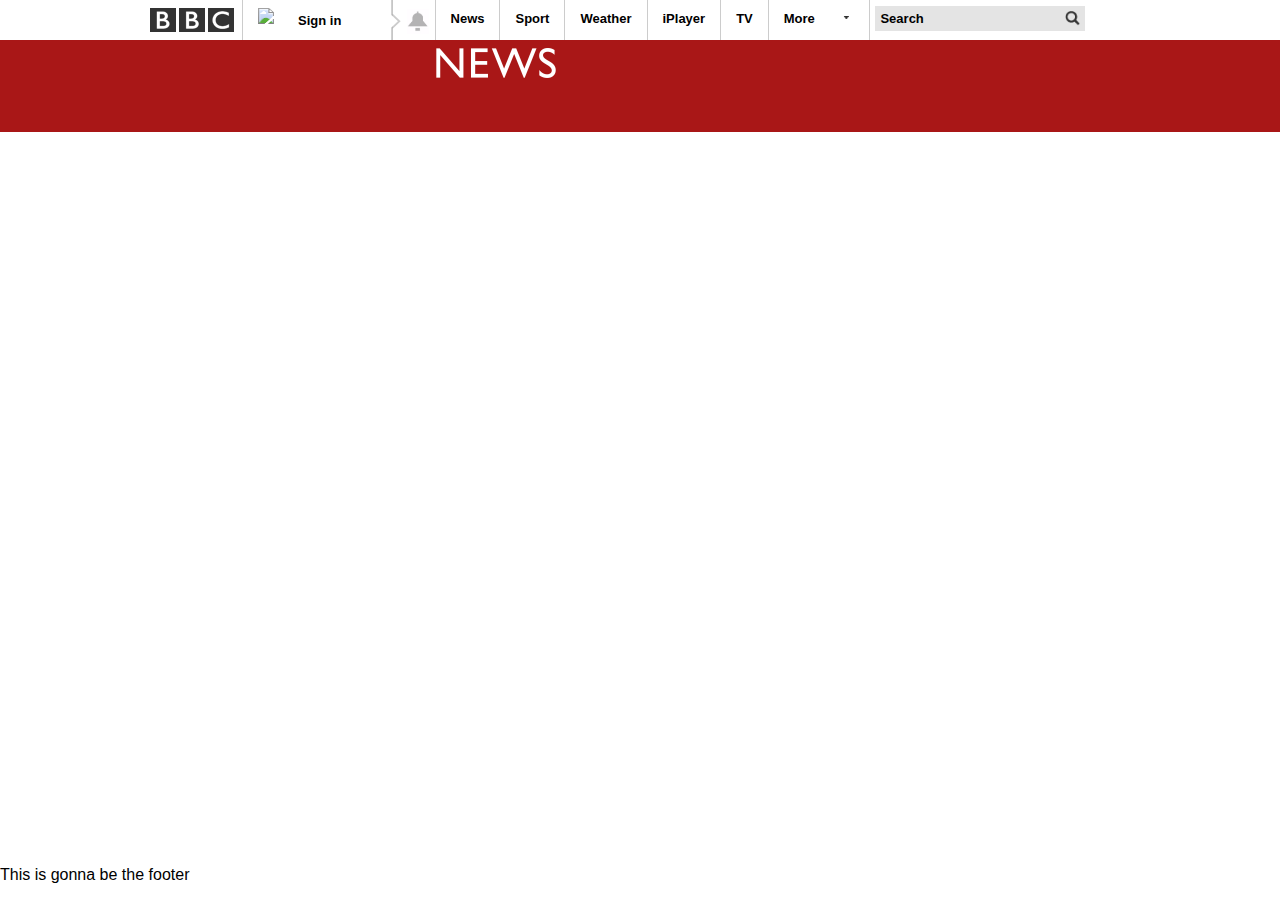
==== 2-css/bbc.html @ cd7be20d "building site" ====
<!DOCTYPE html>

<html>
<head>
<title>Technology - BBC News</title>

<style type="text/css">
	#topbar {
		background-color: #FFFFFF;
		width: 980px;
		height: 40px;
		margin: 0 auto;
	}
	
	#logo {
		margin-top: 8px;
		width: 84px;
		float: left;
		margin-right: 8px;
		}
	
	body {
		margin: 0;
		padding: 0;
		font-family: Helvetica, Arial, sans-serif;
	}
	
	#bottombar {
		position: absolute;
		bottom: 0px;
		margin: auto;
		width: 980px;
	}
	
	.topbar-section {
		float:left;
		border-left: 1px #CCC solid;
		height: 100%
		
	}
	
	#signin-image {
		margin: 8px 15px;
		width: 25px;
		float: left;
	}
	
	#signin-text {
		position: relative;
		top: 11px;
		font-weight: bold;
		font-size: 13px;
		padding-right: 50px;
	}
	
	.topbar-menu {
		float: left;
		font-weight: bold;
		font-size: 13px;
		padding: 11px 15px 0px 15px;
		height: 29px;
	}
	

	#wigglyline {
		float: left;
		height: 40px;
	}
	
	#bell {
		float: left;
		height: 25px;
		margin: 9px 6px;
	}
	
	#bell-div {
		float: left;
	}
	
	#arrow {
		width: 16px;
		margin-left: 20px;
	}
	
	#search-box {
		float: left;
		background-color: #E4E4E4;
		font-weight: bold;
		font-size: 13px;
		padding: 5px;
		margin: 6px 0px 0px 5px;
		border: 0px solid;
	}
	
	#search-icon {
		float: left;
		height: 15px;
		background-color: #E4E4E4;
		padding: 5px;
		margin: 6px 0px 0px 0px;
	}
	
	#wings {
		background-color: #A91717;
		height: 92px;
		margin: 0 auto;
	}
	
	#navigation {
		width: 980px;
		height: 92px;
		margin: 0 auto;
	}
	
	#news {
		margin-top: 8px;
		margin-right: 8px;
		float: left;
		
	}

	
	
	
</style>
</head>

<body>
	<header>
		<div id="topbar">
			<a href="https://www.bbc.co.uk" target="_blank"><img id="logo" src="images/bbc-logo.png"></a>	
			
			<div id="signin-div" class="topbar-section">
				<img id="signin-image" src="images/signinimage.png"><span id="signin-text">Sign in</span>
			</div>
			
			<div id="bell-div">
				<img id="wigglyline" src="images/wigglyline.png">
				<img id="bell" src="images/bell.png">
			</div>
			
			<div class="topbar-section topbar-menu">
				News
			</div>
			
			<div class="topbar-section topbar-menu">
				Sport
			</div>
			
			<div class="topbar-section topbar-menu">
				Weather
			</div>
			
			<div class="topbar-section topbar-menu">
				iPlayer
			</div>
			
			<div class="topbar-section topbar-menu">
				TV
			</div>
			
			<div class="topbar-section topbar-menu">
				More
				
				<a href="#"><img id="arrow" src="images/arrow.png"></a>
			</div>
			
			<div class="topbar-section">
				<input id="search-box" type="text" placeholder="Search" value="Search">
				<input type="image" id="search-icon" src="images/search-icon.png"></a>

			</div>
		</div>
		
		<div id="wings">
			<div id="navigation">
				<a href="#"><img id="news" src="images/news.png"></a>
			</div>
		</div>

	</header>
			<div>
			
				
				
				<br>
				<br>
				<br>
				<br>
				<br>
				<br>
				<br>

			
			</div>
	<footer>
		<div id="bottombar">
			<p>This is gonna be the footer</p>
		</div>
	</footer>
</body>

</html>
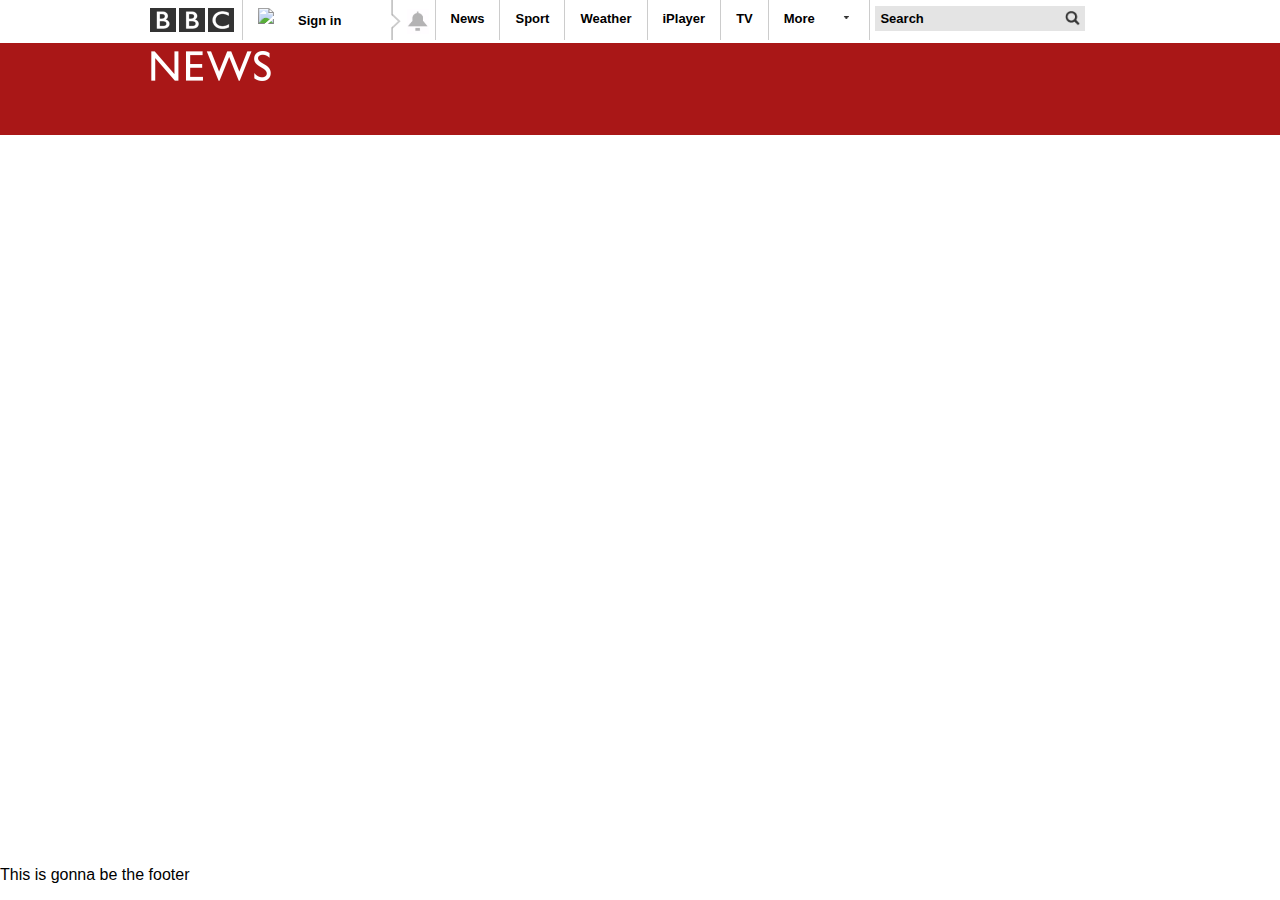
==== commit e5bacd48: "asd" ====
--- a/2-css/bbc.html
+++ b/2-css/bbc.html
@@ -100,6 +100,10 @@
 		margin: 6px 0px 0px 0px;
 	}
 	
+	.clear {
+		clear: both;
+	}
+	
 	#wings {
 		background-color: #A91717;
 		height: 92px;
@@ -115,7 +119,7 @@
 	#news {
 		margin-top: 8px;
 		margin-right: 8px;
-		float: left;
+		background-color: #A91717; 
 		
 	}
 
@@ -172,11 +176,19 @@
 			</div>
 		</div>
 		
+		<div class="clear">
+		
+		</div>
+		
 		<div id="wings">
 			<div id="navigation">
 				<a href="#"><img id="news" src="images/news.png"></a>
 			</div>
 		</div>
+		
+		
+		
+
 
 	</header>
 			<div>
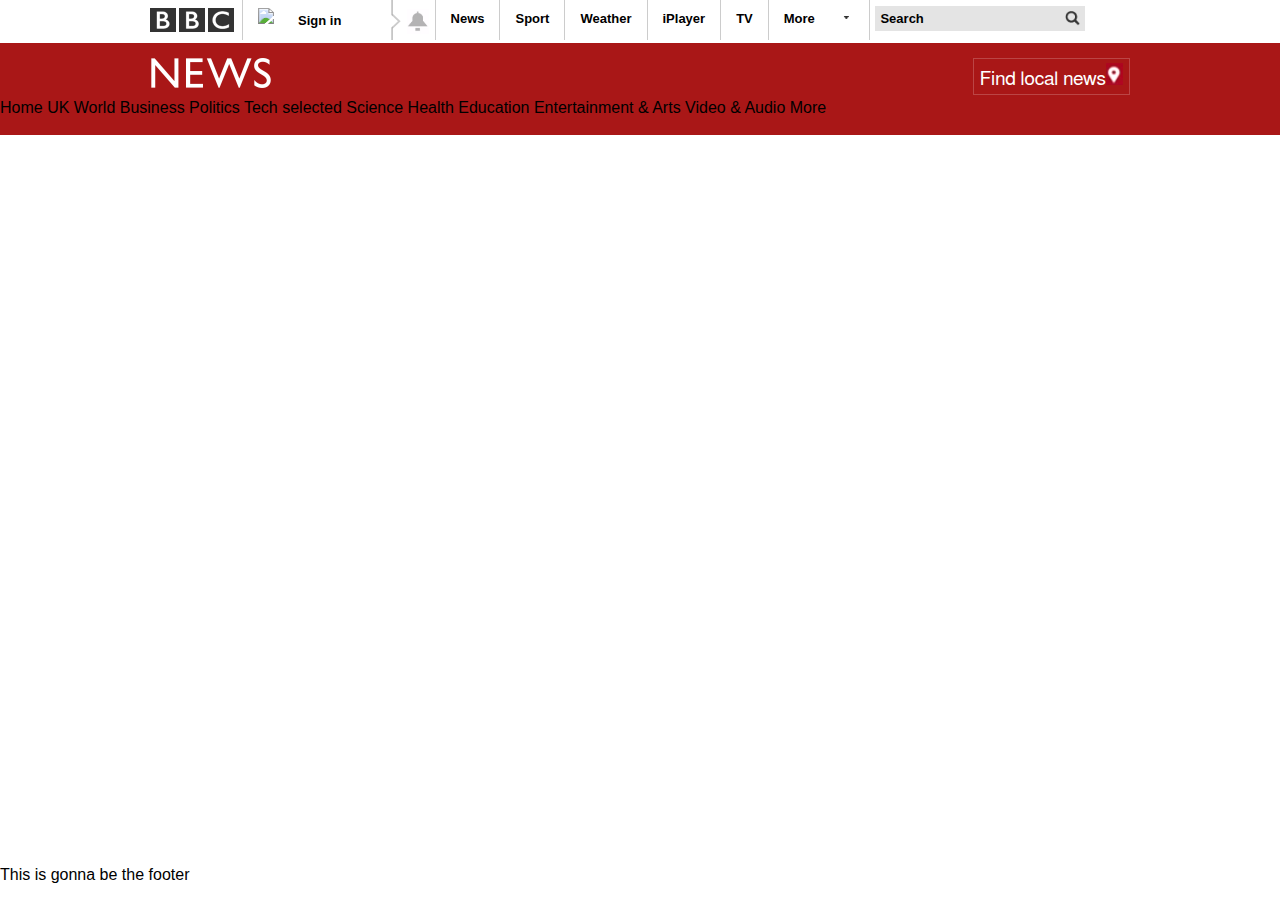
==== commit 35d9a95f: "GA & GTM added" ====
--- a/2-css/bbc.html
+++ b/2-css/bbc.html
@@ -2,6 +2,25 @@
 
 <html>
 <head>
+<script>
+  (function(i,s,o,g,r,a,m){i['GoogleAnalyticsObject']=r;i[r]=i[r]||function(){
+  (i[r].q=i[r].q||[]).push(arguments)},i[r].l=1*new Date();a=s.createElement(o),
+  m=s.getElementsByTagName(o)[0];a.async=1;a.src=g;m.parentNode.insertBefore(a,m)
+  })(window,document,'script','https://www.google-analytics.com/analytics.js','ga');
+
+  ga('create', 'UA-26481002-1', 'auto');
+  ga('send', 'pageview');
+
+</script>
+
+<!-- Google Tag Manager -->
+<script>(function(w,d,s,l,i){w[l]=w[l]||[];w[l].push({'gtm.start':
+new Date().getTime(),event:'gtm.js'});var f=d.getElementsByTagName(s)[0],
+j=d.createElement(s),dl=l!='dataLayer'?'&l='+l:'';j.async=true;j.src=
+'https://www.googletagmanager.com/gtm.js?id='+i+dl;f.parentNode.insertBefore(j,f);
+})(window,document,'script','dataLayer','GTM-W5HMNJB');</script>
+<!-- End Google Tag Manager -->
+
 <title>Technology - BBC News</title>
 
 <style type="text/css">
@@ -104,32 +123,78 @@
 		clear: both;
 	}
 	
-	#wings {
+	#menu-bar-container {
 		background-color: #A91717;
+		width: 100%;
 		height: 92px;
+		
+	}
+	
+	#menu-bar {
+		width: 980px;
+		height: 56px;
 		margin: 0 auto;
 	}
 	
+	#news {
+		margin-top: 15px;
+		background-color: #A91717;
+	}
+
+	
+	#local {
+		
+		font-size: 19px;
+		font-family: Helmet, Freesans, Helvetica, Arial, sans-serif;
+		float: right;
+		margin-top: 15px;
+		border: 1px solid #BB4545;
+		padding: 4px 6px;
+		
+	}
+	
+	#local a {
+		color: FFF;
+	}
+	
 	#navigation {
-		width: 980px;
-		height: 92px;
 		margin: 0 auto;
-	}
-	
-	#news {
-		margin-top: 8px;
-		margin-right: 8px;
-		background-color: #A91717; 
-		
-	}
-
-	
-	
+		background-color: #A91717;
+		width: 100%;
+		height: 36px;
+		
+	}
+	
+<!--
+
+	a:link {
+		text-decoration: none;
+		color: #FFF;
+	}
+
+	a:visited {
+		text-decoration: none;
+	}
+
+	a:hover {
+		text-decoration: underline;
+	}
+
+	a:active {
+		text-decoration: underline;
+	}
+		-->
 	
 </style>
 </head>
 
 <body>
+
+<!-- Google Tag Manager (noscript) -->
+<noscript><iframe src="https://www.googletagmanager.com/ns.html?id=GTM-W5HMNJB"
+height="0" width="0" style="display:none;visibility:hidden"></iframe></noscript>
+<!-- End Google Tag Manager (noscript) -->
+
 	<header>
 		<div id="topbar">
 			<a href="https://www.bbc.co.uk" target="_blank"><img id="logo" src="images/bbc-logo.png"></a>	
@@ -180,9 +245,26 @@
 		
 		</div>
 		
-		<div id="wings">
+		<div id="menu-bar-container">
+			<div id="menu-bar">
+				<a href="#"><img id="news" src="images/news.png"></a>
+				<span id="local"><a href="#">Find local news<img src="images/local.png"></a></span>
+			</div>
 			<div id="navigation">
-				<a href="#"><img id="news" src="images/news.png"></a>
+				Home
+				UK
+				World
+				Business
+				Politics
+				Tech
+				selected
+				Science
+				Health
+				Education
+				Entertainment & Arts
+				Video & Audio
+				More
+				
 			</div>
 		</div>
 		
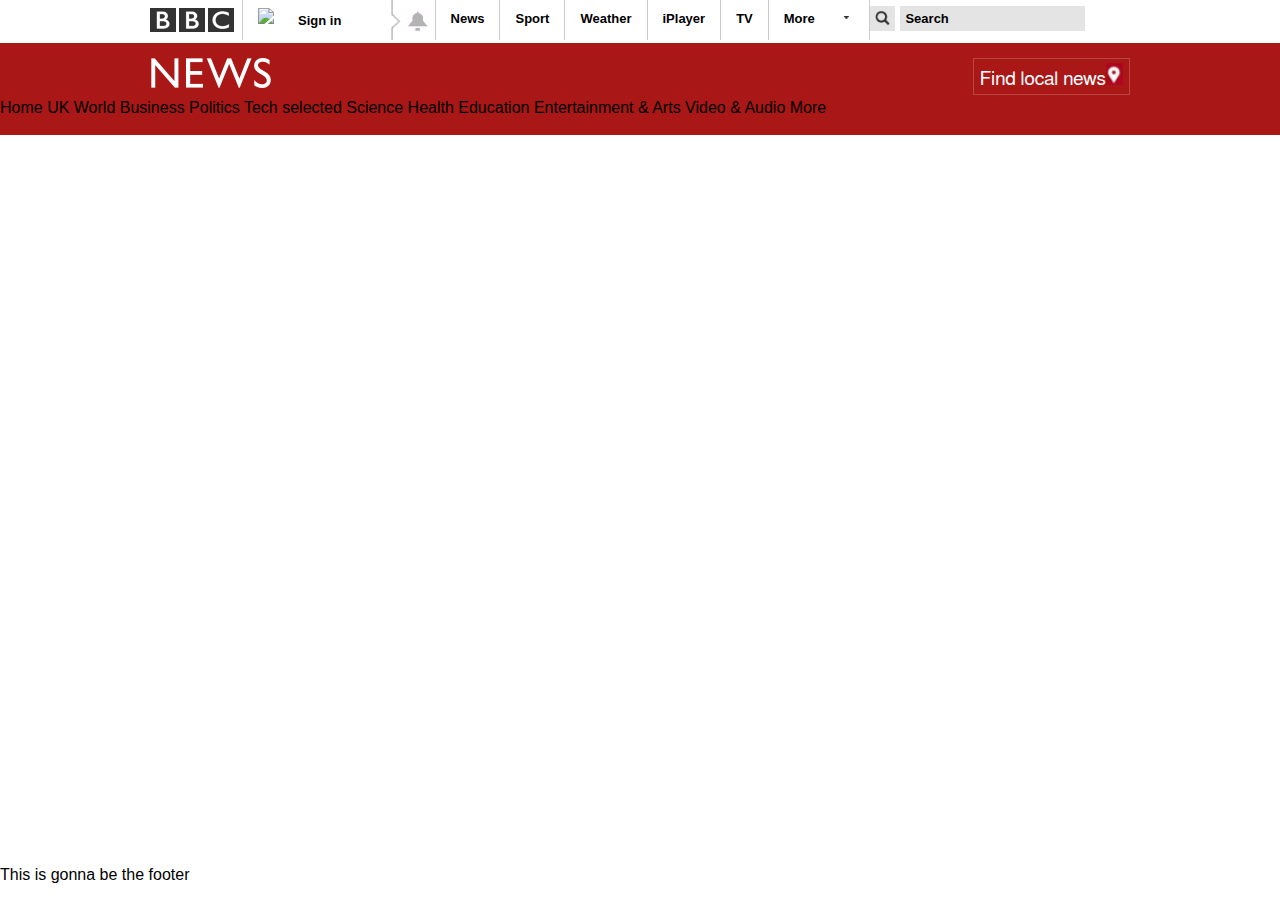
==== commit 2588631a: "float right" ====
--- a/2-css/bbc.html
+++ b/2-css/bbc.html
@@ -102,7 +102,7 @@
 	}
 	
 	#search-box {
-		float: left;
+		float: right;
 		background-color: #E4E4E4;
 		font-weight: bold;
 		font-size: 13px;
@@ -112,7 +112,7 @@
 	}
 	
 	#search-icon {
-		float: left;
+		float: right;
 		height: 15px;
 		background-color: #E4E4E4;
 		padding: 5px;
@@ -154,7 +154,13 @@
 	}
 	
 	#local a {
-		color: FFF;
+		color: #FFF;
+		text-decoration: none;
+	}
+	
+	#local a:hover {
+		text-decoration: underline;
+	
 	}
 	
 	#navigation {
@@ -165,25 +171,7 @@
 		
 	}
 	
-<!--
-
-	a:link {
-		text-decoration: none;
-		color: #FFF;
-	}
-
-	a:visited {
-		text-decoration: none;
-	}
-
-	a:hover {
-		text-decoration: underline;
-	}
-
-	a:active {
-		text-decoration: underline;
-	}
-		-->
+
 	
 </style>
 </head>
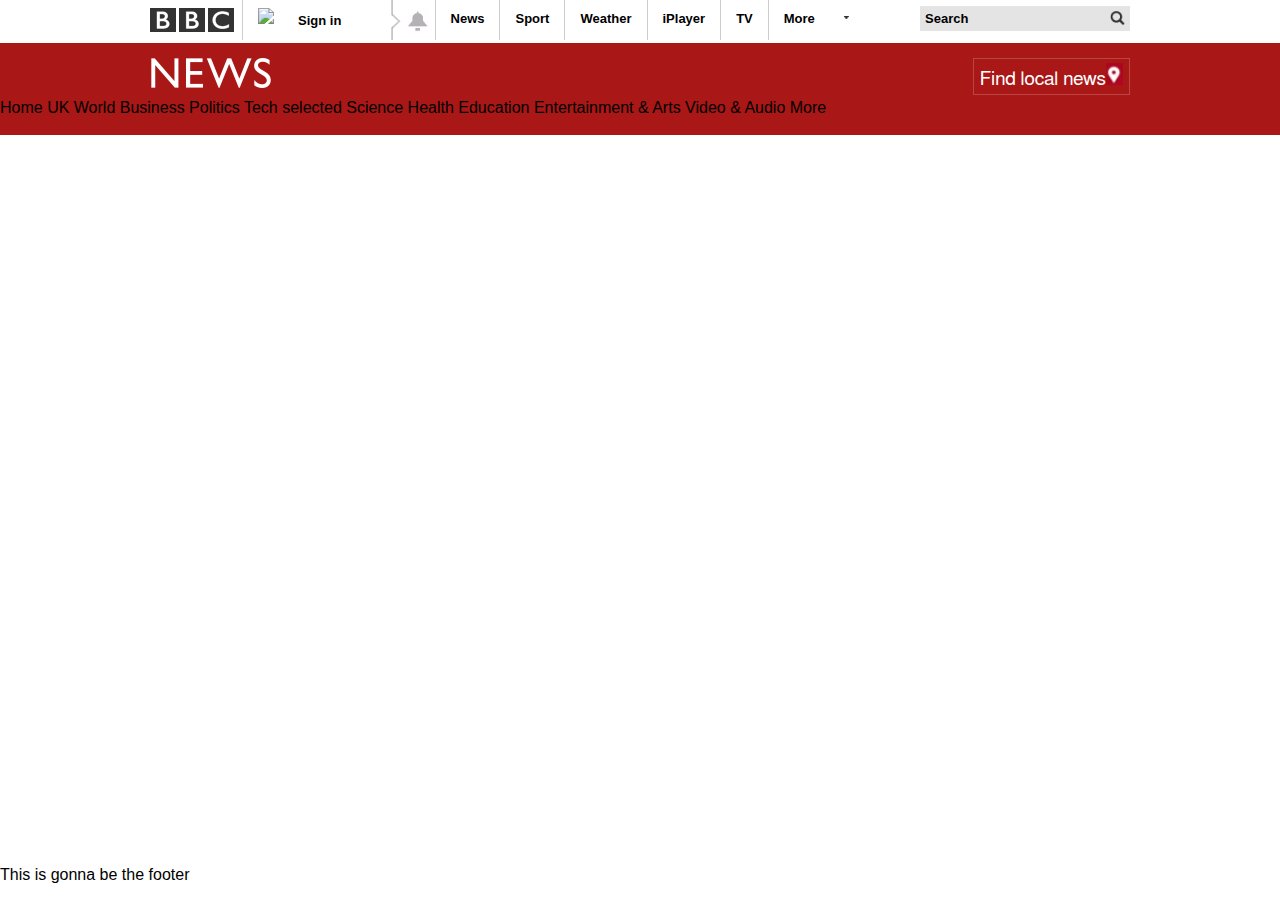
==== commit 7508c0d9: "changes" ====
--- a/2-css/bbc.html
+++ b/2-css/bbc.html
@@ -100,9 +100,13 @@
 		width: 16px;
 		margin-left: 20px;
 	}
+
+	#topbar-search {
+		float: right;
+	}
 	
 	#search-box {
-		float: right;
+		float: left;
 		background-color: #E4E4E4;
 		font-weight: bold;
 		font-size: 13px;
@@ -112,7 +116,7 @@
 	}
 	
 	#search-icon {
-		float: right;
+		float: left;
 		height: 15px;
 		background-color: #E4E4E4;
 		padding: 5px;
@@ -165,7 +169,7 @@
 	
 	#navigation {
 		margin: 0 auto;
-		background-color: #A91717;
+		background-color: #A91717;k
 		width: 100%;
 		height: 36px;
 		
@@ -221,8 +225,8 @@
 				
 				<a href="#"><img id="arrow" src="images/arrow.png"></a>
 			</div>
-			
-			<div class="topbar-section">
+		
+			<div id="topbar-search">
 				<input id="search-box" type="text" placeholder="Search" value="Search">
 				<input type="image" id="search-icon" src="images/search-icon.png"></a>
 
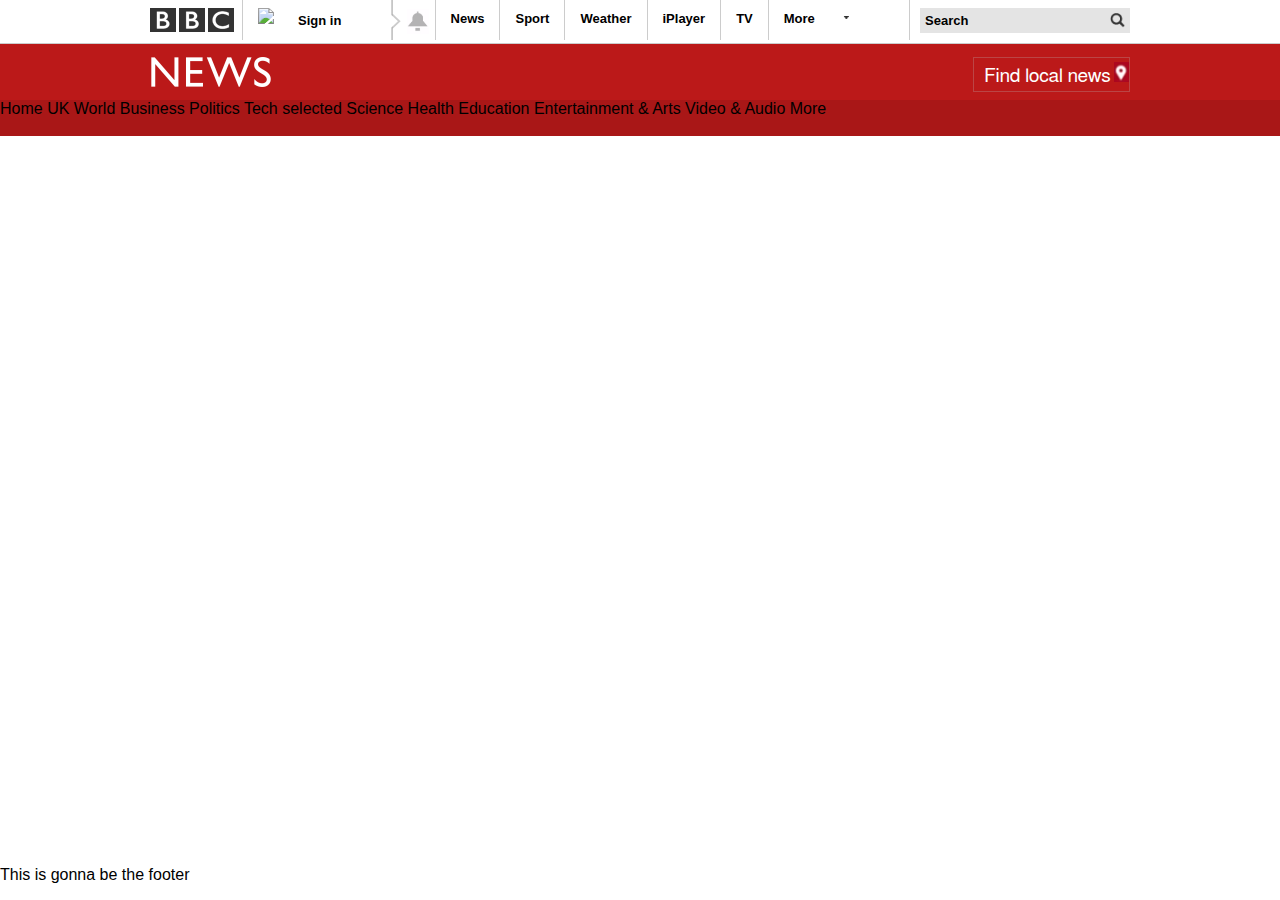
==== commit 85c8340e: "progress" ====
--- a/2-css/bbc.html
+++ b/2-css/bbc.html
@@ -102,7 +102,9 @@
 	}
 
 	#topbar-search {
+		border-left: 1px #CCC solid;
 		float: right;
+		height: 40px; 
 	}
 	
 	#search-box {
@@ -111,7 +113,7 @@
 		font-weight: bold;
 		font-size: 13px;
 		padding: 5px;
-		margin: 6px 0px 0px 5px;
+		margin: 8px 0px 0px 10px;
 		border: 0px solid;
 	}
 	
@@ -120,7 +122,7 @@
 		height: 15px;
 		background-color: #E4E4E4;
 		padding: 5px;
-		margin: 6px 0px 0px 0px;
+		margin: 8px 0px 0px 0px;
 	}
 	
 	.clear {
@@ -128,7 +130,8 @@
 	}
 	
 	#menu-bar-container {
-		background-color: #A91717;
+		border-top: 1px solid #CCC;
+		background-color: #BB1919;
 		width: 100%;
 		height: 92px;
 		
@@ -141,8 +144,8 @@
 	}
 	
 	#news {
-		margin-top: 15px;
-		background-color: #A91717;
+		margin: 13px 0px 8px 0px;
+		background-color: #BB1919;
 	}
 
 	
@@ -151,10 +154,16 @@
 		font-size: 19px;
 		font-family: Helmet, Freesans, Helvetica, Arial, sans-serif;
 		float: right;
-		margin-top: 15px;
+		margin: 13px 0px 8px 0px;
 		border: 1px solid #BB4545;
-		padding: 4px 6px;
-		
+		padding: 4px 0px 4px 10px;
+		
+	}
+	
+	#local-icon {
+	position: relative;
+		height: 20px;
+		padding-left: 3px;
 	}
 	
 	#local a {
@@ -240,7 +249,7 @@
 		<div id="menu-bar-container">
 			<div id="menu-bar">
 				<a href="#"><img id="news" src="images/news.png"></a>
-				<span id="local"><a href="#">Find local news<img src="images/local.png"></a></span>
+				<span id="local"><a href="#">Find local news<img id="local-icon" src="images/local.png"></a></span>
 			</div>
 			<div id="navigation">
 				Home
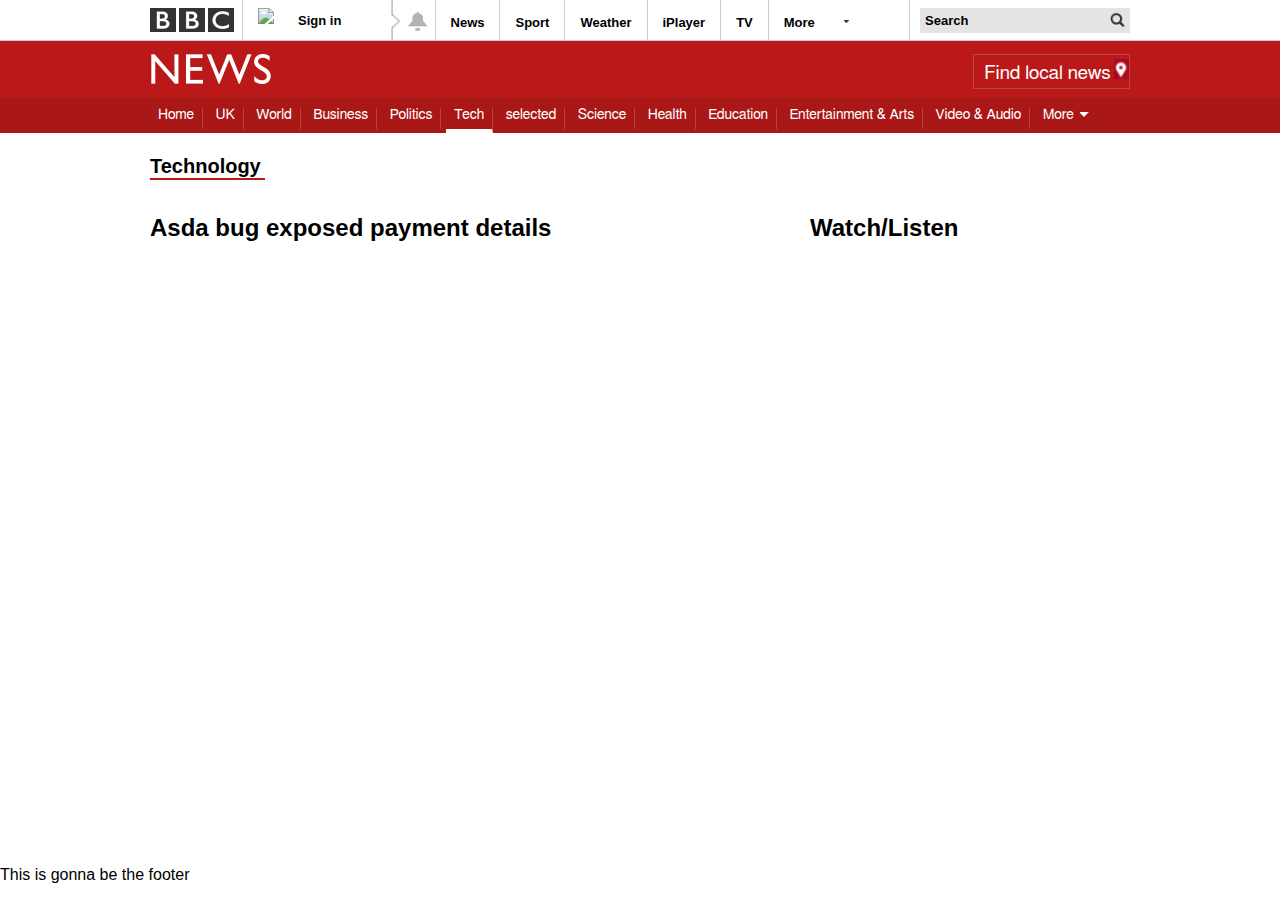
==== commit ae08b225: "progress" ====
--- a/2-css/bbc.html
+++ b/2-css/bbc.html
@@ -1,193 +1,31 @@
 <!DOCTYPE html>
 
 <html>
-<head>
-<script>
-  (function(i,s,o,g,r,a,m){i['GoogleAnalyticsObject']=r;i[r]=i[r]||function(){
-  (i[r].q=i[r].q||[]).push(arguments)},i[r].l=1*new Date();a=s.createElement(o),
-  m=s.getElementsByTagName(o)[0];a.async=1;a.src=g;m.parentNode.insertBefore(a,m)
-  })(window,document,'script','https://www.google-analytics.com/analytics.js','ga');
+	<head>
+		<script>
+		  (function(i,s,o,g,r,a,m){i['GoogleAnalyticsObject']=r;i[r]=i[r]||function(){
+		  (i[r].q=i[r].q||[]).push(arguments)},i[r].l=1*new Date();a=s.createElement(o),
+		  m=s.getElementsByTagName(o)[0];a.async=1;a.src=g;m.parentNode.insertBefore(a,m)
+		  })(window,document,'script','https://www.google-analytics.com/analytics.js','ga');
 
-  ga('create', 'UA-26481002-1', 'auto');
-  ga('send', 'pageview');
+		  ga('create', 'UA-26481002-1', 'auto');
+		  ga('send', 'pageview');
 
-</script>
+		</script>
 
-<!-- Google Tag Manager -->
-<script>(function(w,d,s,l,i){w[l]=w[l]||[];w[l].push({'gtm.start':
-new Date().getTime(),event:'gtm.js'});var f=d.getElementsByTagName(s)[0],
-j=d.createElement(s),dl=l!='dataLayer'?'&l='+l:'';j.async=true;j.src=
-'https://www.googletagmanager.com/gtm.js?id='+i+dl;f.parentNode.insertBefore(j,f);
-})(window,document,'script','dataLayer','GTM-W5HMNJB');</script>
-<!-- End Google Tag Manager -->
+		<!-- Google Tag Manager -->
+		<script>(function(w,d,s,l,i){w[l]=w[l]||[];w[l].push({'gtm.start':
+		new Date().getTime(),event:'gtm.js'});var f=d.getElementsByTagName(s)[0],
+		j=d.createElement(s),dl=l!='dataLayer'?'&l='+l:'';j.async=true;j.src=
+		'https://www.googletagmanager.com/gtm.js?id='+i+dl;f.parentNode.insertBefore(j,f);
+		})(window,document,'script','dataLayer','GTM-W5HMNJB');</script>
+		<!-- End Google Tag Manager -->
 
-<title>Technology - BBC News</title>
-
-<style type="text/css">
-	#topbar {
-		background-color: #FFFFFF;
-		width: 980px;
-		height: 40px;
-		margin: 0 auto;
-	}
+		<title>Technology - BBC News</title>
+		
+		<link rel="stylesheet" type="text/css" href="bbc.css">
 	
-	#logo {
-		margin-top: 8px;
-		width: 84px;
-		float: left;
-		margin-right: 8px;
-		}
-	
-	body {
-		margin: 0;
-		padding: 0;
-		font-family: Helvetica, Arial, sans-serif;
-	}
-	
-	#bottombar {
-		position: absolute;
-		bottom: 0px;
-		margin: auto;
-		width: 980px;
-	}
-	
-	.topbar-section {
-		float:left;
-		border-left: 1px #CCC solid;
-		height: 100%
-		
-	}
-	
-	#signin-image {
-		margin: 8px 15px;
-		width: 25px;
-		float: left;
-	}
-	
-	#signin-text {
-		position: relative;
-		top: 11px;
-		font-weight: bold;
-		font-size: 13px;
-		padding-right: 50px;
-	}
-	
-	.topbar-menu {
-		float: left;
-		font-weight: bold;
-		font-size: 13px;
-		padding: 11px 15px 0px 15px;
-		height: 29px;
-	}
-	
-
-	#wigglyline {
-		float: left;
-		height: 40px;
-	}
-	
-	#bell {
-		float: left;
-		height: 25px;
-		margin: 9px 6px;
-	}
-	
-	#bell-div {
-		float: left;
-	}
-	
-	#arrow {
-		width: 16px;
-		margin-left: 20px;
-	}
-
-	#topbar-search {
-		border-left: 1px #CCC solid;
-		float: right;
-		height: 40px; 
-	}
-	
-	#search-box {
-		float: left;
-		background-color: #E4E4E4;
-		font-weight: bold;
-		font-size: 13px;
-		padding: 5px;
-		margin: 8px 0px 0px 10px;
-		border: 0px solid;
-	}
-	
-	#search-icon {
-		float: left;
-		height: 15px;
-		background-color: #E4E4E4;
-		padding: 5px;
-		margin: 8px 0px 0px 0px;
-	}
-	
-	.clear {
-		clear: both;
-	}
-	
-	#menu-bar-container {
-		border-top: 1px solid #CCC;
-		background-color: #BB1919;
-		width: 100%;
-		height: 92px;
-		
-	}
-	
-	#menu-bar {
-		width: 980px;
-		height: 56px;
-		margin: 0 auto;
-	}
-	
-	#news {
-		margin: 13px 0px 8px 0px;
-		background-color: #BB1919;
-	}
-
-	
-	#local {
-		
-		font-size: 19px;
-		font-family: Helmet, Freesans, Helvetica, Arial, sans-serif;
-		float: right;
-		margin: 13px 0px 8px 0px;
-		border: 1px solid #BB4545;
-		padding: 4px 0px 4px 10px;
-		
-	}
-	
-	#local-icon {
-	position: relative;
-		height: 20px;
-		padding-left: 3px;
-	}
-	
-	#local a {
-		color: #FFF;
-		text-decoration: none;
-	}
-	
-	#local a:hover {
-		text-decoration: underline;
-	
-	}
-	
-	#navigation {
-		margin: 0 auto;
-		background-color: #A91717;k
-		width: 100%;
-		height: 36px;
-		
-	}
-	
-
-	
-</style>
-</head>
+	</head>
 
 <body>
 
@@ -240,7 +78,12 @@
 				<input type="image" id="search-icon" src="images/search-icon.png"></a>
 
 			</div>
+			
 		</div>
+	
+	</header>
+	
+	<nav>
 		
 		<div class="clear">
 		
@@ -251,43 +94,93 @@
 				<a href="#"><img id="news" src="images/news.png"></a>
 				<span id="local"><a href="#">Find local news<img id="local-icon" src="images/local.png"></a></span>
 			</div>
-			<div id="navigation">
-				Home
-				UK
-				World
-				Business
-				Politics
-				Tech
-				selected
-				Science
-				Health
-				Education
-				Entertainment & Arts
-				Video & Audio
-				More
+			
+			<div id="menu-bar-2-container">
+			
+				<div id="menu-bar-2">
+				
+					<a href="#">Home</a>
+					
+					<a href="#">UK</a>
+					
+					<a href="#">World</a>
+					
+					<a href="#">Business</a>
+					
+					<a href="#">Politics</a>
+					
+					<a class="currentLink" href="bbc.html">Tech</a>
+					
+					<a href="#">selected</a>
+					
+					<a href="#">Science</a>
+					
+					<a href="#">Health</a>
+					
+					<a href="#">Education</a>
+					
+					<a href="#">Entertainment & Arts</a>
+					
+					<a href="#">Video & Audio</a>
+					
+					<a href="#" class="no-border"><span id="more-text">More <img id="white-arrow" src="images/white-arrow.png"></span></a>
+				
+				</div>
 				
 			</div>
+			
 		</div>
 		
-		
-		
-
-
-	</header>
-			<div>
+	</nav>
+	
+	<div class="clear">
+	
+	</div>
+	
+	<main>
+	
+		<div id="content-area">
 			
-				
-				
-				<br>
-				<br>
-				<br>
-				<br>
-				<br>
-				<br>
-				<br>
-
+			<div id="page-title">
+			
+				<h1 id="title">Technology</h1>
 			
 			</div>
+			
+			<div id="primary">
+			
+				<div>
+				
+					<h2>Asda bug exposed payment details</h2>
+					
+				</div>
+				
+			</div>
+			
+			<div id="secondary">
+			
+				<div>
+				
+					<h2>Watch/Listen</h2>
+					
+				</div>
+				
+			</div>
+			
+			
+			
+			<br>
+			<br>
+			<br>
+			<br>
+			<br>
+			<br>
+			<br>
+
+		
+		</div>
+			
+	</main>
 	<footer>
 		<div id="bottombar">
 			<p>This is gonna be the footer</p>
--- a/2-css/bbc.css
+++ b/2-css/bbc.css
@@ -0,0 +1,289 @@
+	#topbar {
+	
+		background-color: #FFFFFF;
+		width: 980px;
+		height: 40px;
+		margin: 0 auto;
+		
+	}
+	
+	#logo {
+	
+		margin-top: 8px;
+		width: 84px;
+		float: left;
+		margin-right: 8px;
+		
+		}
+	
+	body {
+	
+		margin: 0;
+		padding: 0;
+		font-family: Arial, Helvetica, freesans, sans-serif;
+		
+	}
+	
+	#bottombar {
+	
+		position: absolute;
+		bottom: 0px;
+		margin: auto;
+		width: 980px;
+		
+	}
+	
+	.topbar-section {
+	
+		float:left;
+		border-left: 1px #CCC solid;
+		height: 100%
+		
+	}
+	
+	#signin-image {
+	
+		margin: 8px 15px;
+		width: 25px;
+		float: left;
+		
+	}
+	
+	#signin-text {
+	
+		position: relative;
+		top: 11px;
+		font-weight: bold;
+		font-size: 13px;
+		padding-right: 50px;
+		
+	}
+	
+	.topbar-menu {
+	
+		float: left;
+		font-weight: bold;
+		font-size: 13px;
+		padding: 15px 15px 0px 15px;
+		height: 25px;
+		
+	}
+	
+
+	#wigglyline {
+	
+		float: left;
+		height: 40px;
+		
+	}
+	
+	#bell {
+	
+		float: left;
+		height: 25px;
+		margin: 9px 6px 0px 6px;
+		
+	}
+	
+	#bell-div {
+	
+		float: left;
+		
+	}
+	
+	#arrow {
+	
+		width: 16px;
+		margin-left: 20px;
+		
+	}
+
+	#topbar-search {
+	
+		border-left: 1px #CCC solid;
+		float: right;
+		height: 40px; 
+		
+	}
+	
+	#search-box {
+	
+		float: left;
+		background-color: #E4E4E4;
+		font-weight: bold;
+		font-size: 13px;
+		padding: 5px;
+		margin: 8px 0px 0px 10px;
+		border: 0px solid;
+		
+	}
+	
+	#search-icon {
+	
+		float: left;
+		height: 15px;
+		background-color: #E4E4E4;
+		padding: 5px;
+		margin: 8px 0px 0px 0px;
+		
+	}
+	
+	.clear {
+	
+		clear: both;
+	}
+	
+	#menu-bar-container {
+	
+		border-top: 1px solid #CCC;
+		background-color: #BB1919;
+		width: 100%;
+		height: 92px;
+		
+	}
+	
+	#menu-bar {
+	
+		width: 980px;
+		height: 56px;
+		margin: 0 auto;
+		
+	}
+	
+	#news {
+	
+		margin: 13px 0px 8px 0px;
+		background-color: #BB1919;
+		
+	}
+
+	
+	#local {
+		
+		font-size: 19px;
+		font-family: Helmet, Freesans, Helvetica, Arial, sans-serif;
+		float: right;
+		margin: 13px 0px 8px 0px;
+		border: 1px solid #BB4545;
+		padding: 4px 0px 4px 10px;
+		
+	}
+	
+	#local-icon {
+	
+		position: relative;
+		height: 20px;
+		padding-left: 3px;
+		
+	}
+	
+	#local a {
+	
+		color: #FFF;
+		text-decoration: none;
+		
+	}
+	
+	#local a:hover {
+	
+		text-decoration: underline;
+	
+	}
+	
+	#menu-bar-2-container {
+	
+		margin: 0 auto;
+		background-color: #A91717;
+		width: 100%;
+		height: 36px;
+		
+	}
+	
+	#menu-bar-2 {
+	
+		width: 980px;
+		margin: 0 auto;
+		color: #FFF;
+		
+	}
+	
+	#menu-bar-2 a {
+		
+		font-family: Helmet, Freesans, Helvetica, Arial, sans-serif;
+		font-size: 14px;
+		padding: 0px 8px 7px;
+		color: #FFF;
+		text-decoration: none;
+		border-right: 1px solid #BB4545;
+		position: relative;
+		top: 8px;
+		text-align: left;
+		
+	}
+	
+	#menu-bar-2 a:hover {
+	
+		border-bottom: 4px solid #fff;
+	
+	}
+	
+	#menu-bar-2 a:active {
+	
+		border-bottom: 4px solid #fff;
+	
+	}
+	
+	.currentLink {
+		border-bottom: 4px solid #fff;
+	}
+	
+	#white-arrow {
+	
+		padding-left: 3px;
+	
+	}
+	
+	.no-border {
+	
+		border: 0 !important;
+	
+	}
+	
+	#content-area {
+		
+		margin: 0 auto;
+		width: 980px;
+		
+	}
+	
+	h1#title {
+		line-height: 24px;
+		font-size: 20px;
+		border-bottom: 2px solid #BB1919;
+		width: 115px;
+		padding-top: 8px;
+		
+	}
+	
+	
+	#primary {
+		
+		float: left;
+		width: 660px;
+		height: 100px;
+		
+	}
+	
+	#secondary {
+		
+		float: left;
+		width: 320px;
+		height: 100px;
+		
+	}
+	
+	
+	
+	
+	
+	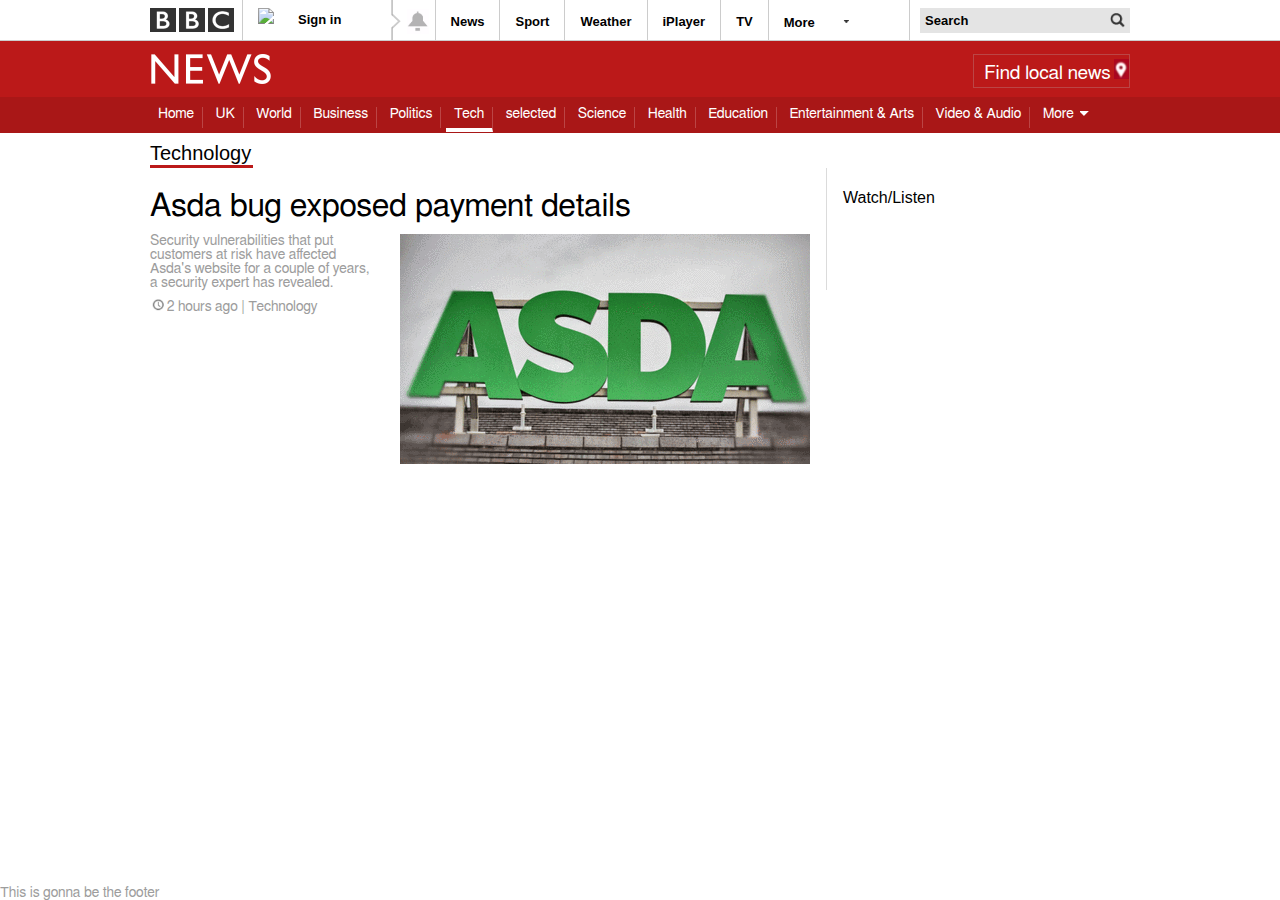
==== commit 4a6e0c23: "article" ====
--- a/2-css/bbc.html
+++ b/2-css/bbc.html
@@ -151,8 +151,12 @@
 			
 				<div>
 				
-					<h2>Asda bug exposed payment details</h2>
-					
+					<h2 id="recent-news"><a href="#">Asda bug exposed payment details</a></h2>
+					<div id="article-summary">
+						<p><a href="#">Security vulnerabilities that put customers at risk have affected Asda's website for a couple of years, a security expert has revealed.</a></p>
+						<p><img id="clock" src="images/clock.png">2 hours ago | <a id="category-link" href="#">Technology</a></p>
+					</div>
+					<img id="asda" src="images/asda.gif">
 				</div>
 				
 			</div>
--- a/2-css/bbc.css
+++ b/2-css/bbc.css
@@ -1,3 +1,47 @@
+	html, body, div, span, applet, object, iframe,
+	h1, h2, h3, h4, h5, h6, p, blockquote, pre,
+	a, abbr, acronym, address, big, cite, code,
+	del, dfn, em, img, ins, kbd, q, s, samp,
+	small, strike, strong, sub, sup, tt, var,
+	b, u, i, center,
+	dl, dt, dd, ol, ul, li,
+	fieldset, form, label, legend,
+	table, caption, tbody, tfoot, thead, tr, th, td,
+	article, aside, canvas, details, embed, 
+	figure, figcaption, footer, header, hgroup, 
+	menu, nav, output, ruby, section, summary,
+	time, mark, audio, video {
+		margin: 0;
+		padding: 0;
+		border: 0;
+		font-size: 100%;
+		font: inherit;
+		vertical-align: baseline;
+	}
+	/* HTML5 display-role reset for older browsers */
+	article, aside, details, figcaption, figure, 
+	footer, header, hgroup, menu, nav, section {
+		display: block;
+	}
+	body {
+		line-height: 1;
+	}
+	ol, ul {
+		list-style: none;
+	}
+	blockquote, q {
+		quotes: none;
+	}
+	blockquote:before, blockquote:after,
+	q:before, q:after {
+		content: '';
+		content: none;
+	}
+	table {
+		border-collapse: collapse;
+		border-spacing: 0;
+	}
+	
 	#topbar {
 	
 		background-color: #FFFFFF;
@@ -259,8 +303,8 @@
 	h1#title {
 		line-height: 24px;
 		font-size: 20px;
-		border-bottom: 2px solid #BB1919;
-		width: 115px;
+		border-bottom: 3px solid #BB1919;
+		width: 103px;
 		padding-top: 8px;
 		
 	}
@@ -271,14 +315,99 @@
 		float: left;
 		width: 660px;
 		height: 100px;
+		padding: 22px 16px 0px 0px;
+		
+	}
+	
+	#recent-news {
+		font-family: Helmet, Freesans, Helvetica, Arial, sans-serif;
+		margin-bottom: 12px;
+		
+	}
+	
+	h2 a {
+		
+		text-decoration: none;
+		color: black;
+		font-size: 32px;
+		
+		
+	}
+	
+	p {
+	
+		text-decoration: none;
+		color: #9D9D9D;
+		font-size: 14px;
+		font-family: Helmet, Freesans, Helvetica, Arial, sans-serif;
+	
+	}
+	
+	p a {
+		
+		text-decoration: none;
+		color: #9D9D9D;
+
+		
+	}
+
+		
+	h2 a:hover {
+		
+		color: #1167A8;
 		
 	}
 	
 	#secondary {
 		
-		float: left;
-		width: 320px;
+		float: right;
+		width: 287px;
 		height: 100px;
+		padding-top: 22px;
+		padding-left: 16px;
+		border-left: 1px solid #DBDBDB;
+		
+	}
+	
+	#asda {
+		
+		float: right;
+		
+	}
+	
+	#article-summary {
+		
+		float: left;
+		width: 230px;
+		
+	}
+	
+	#article-summary p{
+		
+		margin-bottom: 5px;
+		
+	}
+	
+	#category-link a {
+	
+		text-decoration: none;
+		color: #a61b1b  !important;	
+		
+	}
+	
+	#category-link a:hover {
+
+		text-decoration: none;
+		color: #a61b1b  !important;	
+	
+	}
+	
+	#clock {
+		
+		position: relative;
+		top: 2px;
+		height: 16px;
+		margin-bottom: 0px;
 		
 	}
 	
